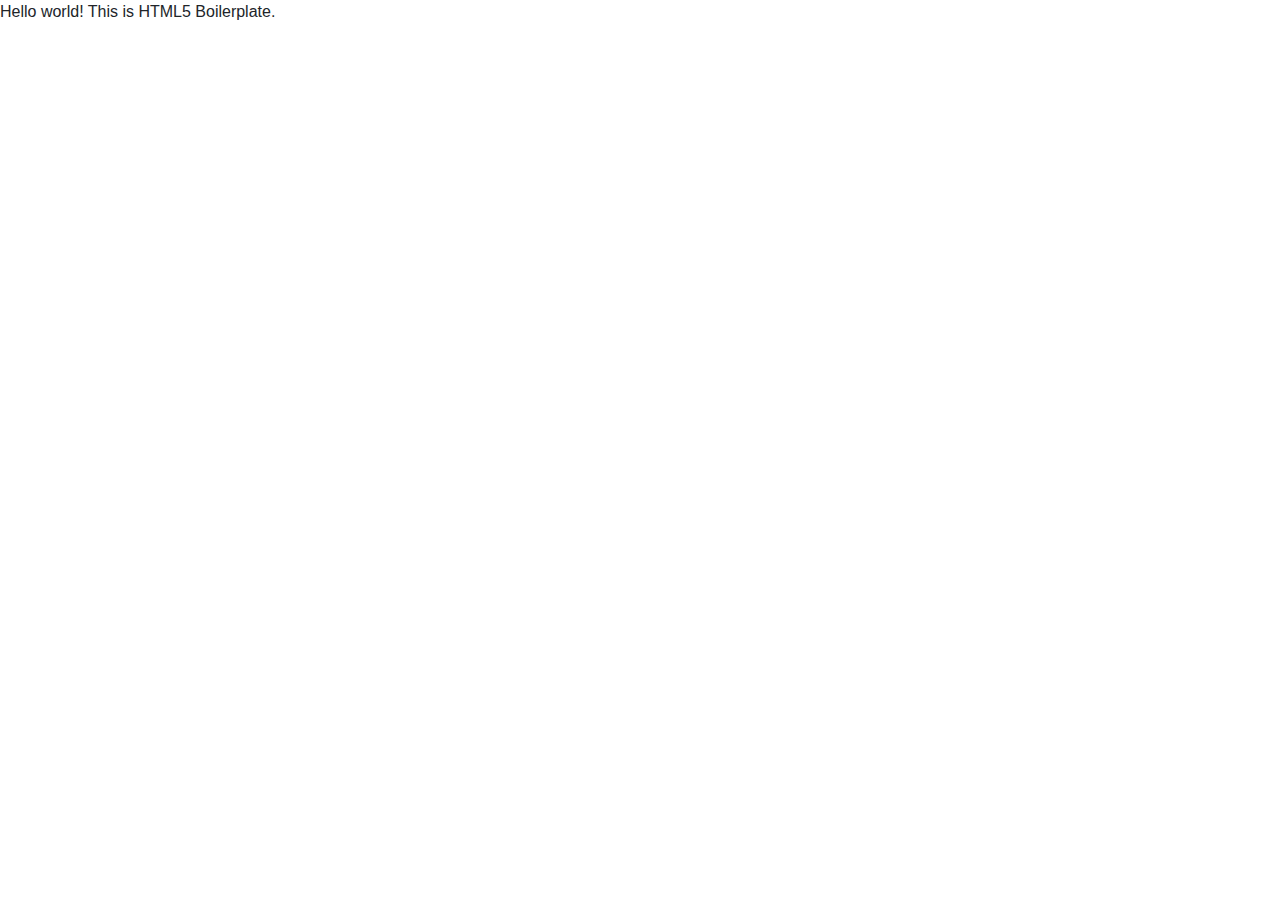
==== about/index.html @ bf2207b2 "link css/js to main index" ====
<!doctype html>
<html class="no-js" lang="">

<head>
  <meta charset="utf-8">
  <title></title>
  <meta name="description" content="">
  <meta name="viewport" content="width=device-width, initial-scale=1">

  <link rel="stylesheet" href="https://stackpath.bootstrapcdn.com/bootstrap/4.3.1/css/bootstrap.min.css" integrity="sha384-ggOyR0iXCbMQv3Xipma34MD+dH/1fQ784/j6cY/iJTQUOhcWr7x9JvoRxT2MZw1T" crossorigin="anonymous">

  <meta property="og:title" content="">
  <meta property="og:type" content="">
  <meta property="og:url" content="">
  <meta property="og:image" content="">

  <link rel="manifest" href="site.webmanifest">
  <link rel="apple-touch-icon" href="icon.png">
  <!-- Place favicon.ico in the root directory -->

  <link rel="stylesheet" href="../css/normalize.css">
  <link rel="stylesheet" href="../css/main.css">

  <meta name="theme-color" content="#fafafa">
</head>

<body>

  <!-- Add your site or application content here -->
  <p>Hello world! This is HTML5 Boilerplate.</p>
  <script src="../js/vendor/modernizr-3.11.2.min.js"></script>
  <script src="../js/plugins.js"></script>
  <script src="../js/main.js"></script>

  <script src="https://code.jquery.com/jquery-3.3.1.slim.min.js" integrity="sha384-q8i/X+965DzO0rT7abK41JStQIAqVgRVzpbzo5smXKp4YfRvH+8abtTE1Pi6jizo" crossorigin="anonymous"></script>
<script src="https://cdnjs.cloudflare.com/ajax/libs/popper.js/1.14.7/umd/popper.min.js" integrity="sha384-UO2eT0CpHqdSJQ6hJty5KVphtPhzWj9WO1clHTMGa3JDZwrnQq4sF86dIHNDz0W1" crossorigin="anonymous"></script>
<script src="https://stackpath.bootstrapcdn.com/bootstrap/4.3.1/js/bootstrap.min.js" integrity="sha384-JjSmVgyd0p3pXB1rRibZUAYoIIy6OrQ6VrjIEaFf/nJGzIxFDsf4x0xIM+B07jRM" crossorigin="anonymous"></script>

  <!-- Google Analytics: change UA-XXXXX-Y to be your site's ID. -->
  <script>
    window.ga = function () { ga.q.push(arguments) }; ga.q = []; ga.l = +new Date;
    ga('create', 'UA-XXXXX-Y', 'auto'); ga('set', 'anonymizeIp', true); ga('set', 'transport', 'beacon'); ga('send', 'pageview')
  </script>
  <script src="https://www.google-analytics.com/analytics.js" async></script>
</body>

</html>
---- css/main.css ----
/*! HTML5 Boilerplate v8.0.0 | MIT License | https://html5boilerplate.com/ */

/* main.css 2.1.0 | MIT License | https://github.com/h5bp/main.css#readme */
/*
 * What follows is the result of much research on cross-browser styling.
 * Credit left inline and big thanks to Nicolas Gallagher, Jonathan Neal,
 * Kroc Camen, and the H5BP dev community and team.
 */

/* ==========================================================================
   Base styles: opinionated defaults
   ========================================================================== */

html {
  color: #222;
  font-size: 1em;
  line-height: 1.4;
}

/*
 * Remove text-shadow in selection highlight:
 * https://twitter.com/miketaylr/status/12228805301
 *
 * Vendor-prefixed and regular ::selection selectors cannot be combined:
 * https://stackoverflow.com/a/16982510/7133471
 *
 * Customize the background color to match your design.
 */

::-moz-selection {
  background: #b3d4fc;
  text-shadow: none;
}

::selection {
  background: #b3d4fc;
  text-shadow: none;
}

/*
 * A better looking default horizontal rule
 */

hr {
  display: block;
  height: 1px;
  border: 0;
  border-top: 1px solid #ccc;
  margin: 1em 0;
  padding: 0;
}

/*
 * Remove the gap between audio, canvas, iframes,
 * images, videos and the bottom of their containers:
 * https://github.com/h5bp/html5-boilerplate/issues/440
 */

audio,
canvas,
iframe,
img,
svg,
video {
  vertical-align: middle;
}

/*
 * Remove default fieldset styles.
 */

fieldset {
  border: 0;
  margin: 0;
  padding: 0;
}

/*
 * Allow only vertical resizing of textareas.
 */

textarea {
  resize: vertical;
}

/* ==========================================================================
   Author's custom styles
   ========================================================================== */

/* ==========================================================================
   Helper classes
   ========================================================================== */

/*
 * Hide visually and from screen readers
 */

.hidden,
[hidden] {
  display: none !important;
}

/*
 * Hide only visually, but have it available for screen readers:
 * https://snook.ca/archives/html_and_css/hiding-content-for-accessibility
 *
 * 1. For long content, line feeds are not interpreted as spaces and small width
 *    causes content to wrap 1 word per line:
 *    https://medium.com/@jessebeach/beware-smushed-off-screen-accessible-text-5952a4c2cbfe
 */

.sr-only {
  border: 0;
  clip: rect(0, 0, 0, 0);
  height: 1px;
  margin: -1px;
  overflow: hidden;
  padding: 0;
  position: absolute;
  white-space: nowrap;
  width: 1px;
  /* 1 */
}

/*
 * Extends the .sr-only class to allow the element
 * to be focusable when navigated to via the keyboard:
 * https://www.drupal.org/node/897638
 */

.sr-only.focusable:active,
.sr-only.focusable:focus {
  clip: auto;
  height: auto;
  margin: 0;
  overflow: visible;
  position: static;
  white-space: inherit;
  width: auto;
}

/*
 * Hide visually and from screen readers, but maintain layout
 */

.invisible {
  visibility: hidden;
}

/*
 * Clearfix: contain floats
 *
 * For modern browsers
 * 1. The space content is one way to avoid an Opera bug when the
 *    `contenteditable` attribute is included anywhere else in the document.
 *    Otherwise it causes space to appear at the top and bottom of elements
 *    that receive the `clearfix` class.
 * 2. The use of `table` rather than `block` is only necessary if using
 *    `:before` to contain the top-margins of child elements.
 */

.clearfix::before,
.clearfix::after {
  content: " ";
  display: table;
}

.clearfix::after {
  clear: both;
}

/* ==========================================================================
   EXAMPLE Media Queries for Responsive Design.
   These examples override the primary ('mobile first') styles.
   Modify as content requires.
   ========================================================================== */

@media only screen and (min-width: 35em) {
  /* Style adjustments for viewports that meet the condition */
}

@media print,
  (-webkit-min-device-pixel-ratio: 1.25),
  (min-resolution: 1.25dppx),
  (min-resolution: 120dpi) {
  /* Style adjustments for high resolution devices */
}

/* ==========================================================================
   Print styles.
   Inlined to avoid the additional HTTP request:
   https://www.phpied.com/delay-loading-your-print-css/
   ========================================================================== */

@media print {
  *,
  *::before,
  *::after {
    background: #fff !important;
    color: #000 !important;
    /* Black prints faster */
    box-shadow: none !important;
    text-shadow: none !important;
  }

  a,
  a:visited {
    text-decoration: underline;
  }

  a[href]::after {
    content: " (" attr(href) ")";
  }

  abbr[title]::after {
    content: " (" attr(title) ")";
  }

  /*
   * Don't show links that are fragment identifiers,
   * or use the `javascript:` pseudo protocol
   */
  a[href^="#"]::after,
  a[href^="javascript:"]::after {
    content: "";
  }

  pre {
    white-space: pre-wrap !important;
  }

  pre,
  blockquote {
    border: 1px solid #999;
    page-break-inside: avoid;
  }

  /*
   * Printing Tables:
   * https://web.archive.org/web/20180815150934/http://css-discuss.incutio.com/wiki/Printing_Tables
   */
  thead {
    display: table-header-group;
  }

  tr,
  img {
    page-break-inside: avoid;
  }

  p,
  h2,
  h3 {
    orphans: 3;
    widows: 3;
  }

  h2,
  h3 {
    page-break-after: avoid;
  }
}
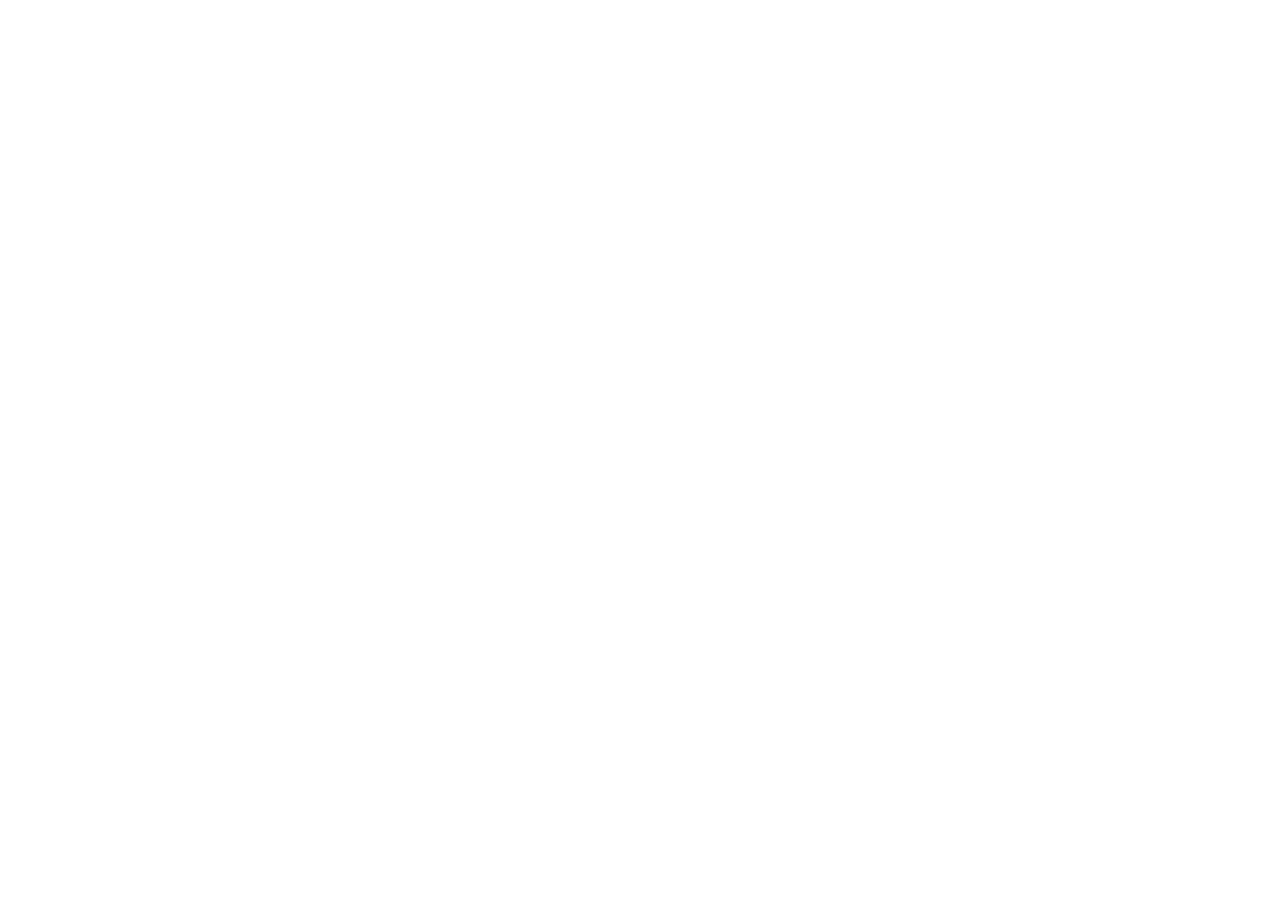
==== commit 41965f70: "add basic structure to each page" ====
--- a/about/index.html
+++ b/about/index.html
@@ -25,9 +25,23 @@
 </head>
 
 <body>
-
-  <!-- Add your site or application content here -->
-  <p>Hello world! This is HTML5 Boilerplate.</p>
+  <header>
+   
+  </header>
+   
+  <main>
+   
+    <section>
+    </section>
+   
+    <aside>
+    </aside>
+   
+  </main> <!-- main wrapper -->
+   
+  <footer>
+   
+  </footer>
   <script src="../js/vendor/modernizr-3.11.2.min.js"></script>
   <script src="../js/plugins.js"></script>
   <script src="../js/main.js"></script>
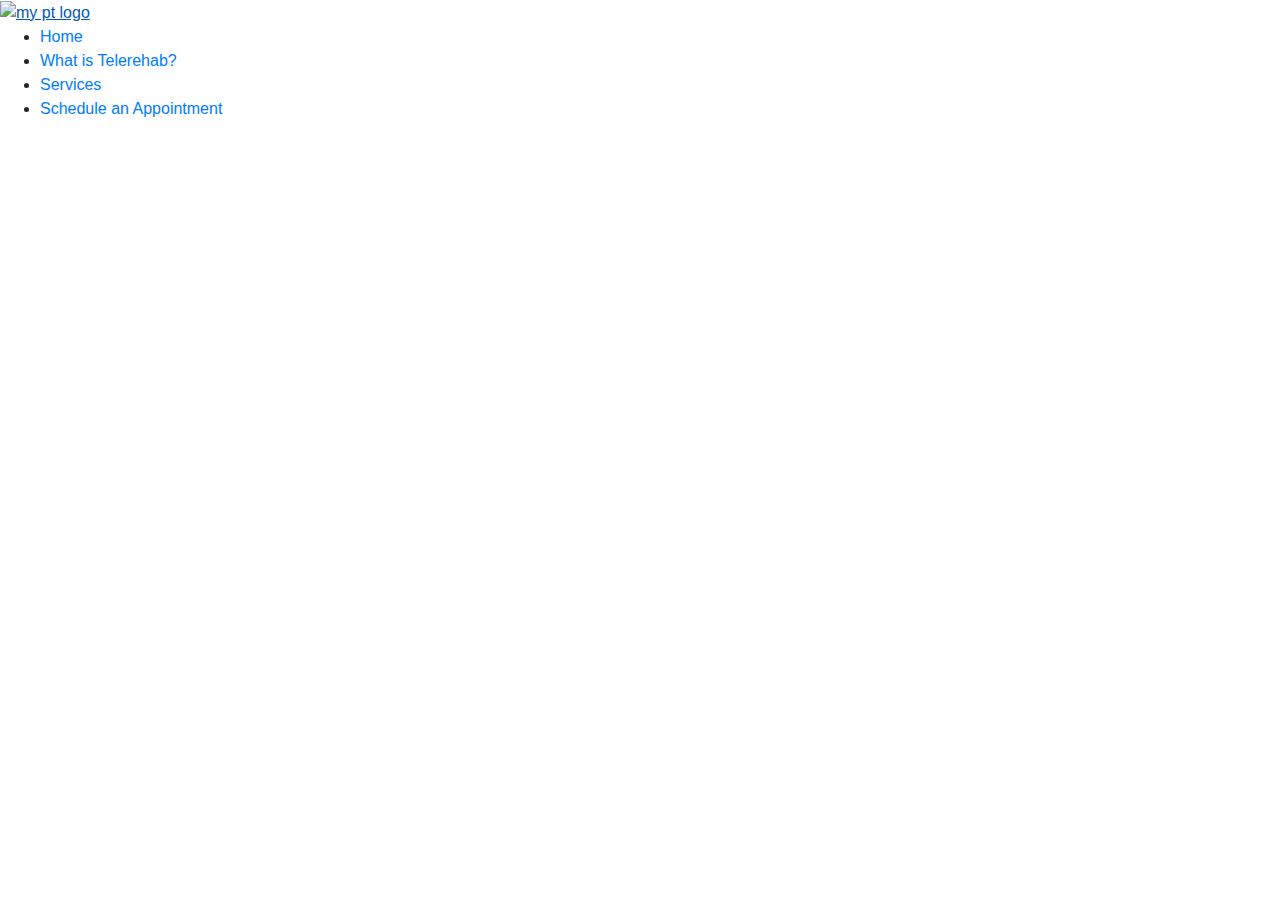
==== commit 00cea9ec: "add about page links" ====
--- a/about/index.html
+++ b/about/index.html
@@ -26,7 +26,18 @@
 
 <body>
   <header>
-   
+    <div class="content-wrapper">
+      <a href="#"><img src="" alt="my pt logo"></a>
+      <div class="header-divider"></div>
+      <nav>
+           <ul>
+               <li><a href="../index.html" target="_blank">Home</a></li>
+               <li><a href="faq/index.html" target="_blank">What is Telerehab?</a></li>
+               <li><a href="services/index.html" target="_blank">Services</a></li>
+               <li><a href="contact/index.html" target="_blank">Schedule an Appointment</a></li>
+           </ul>
+      </nav>
+    </div> 
   </header>
    
   <main>
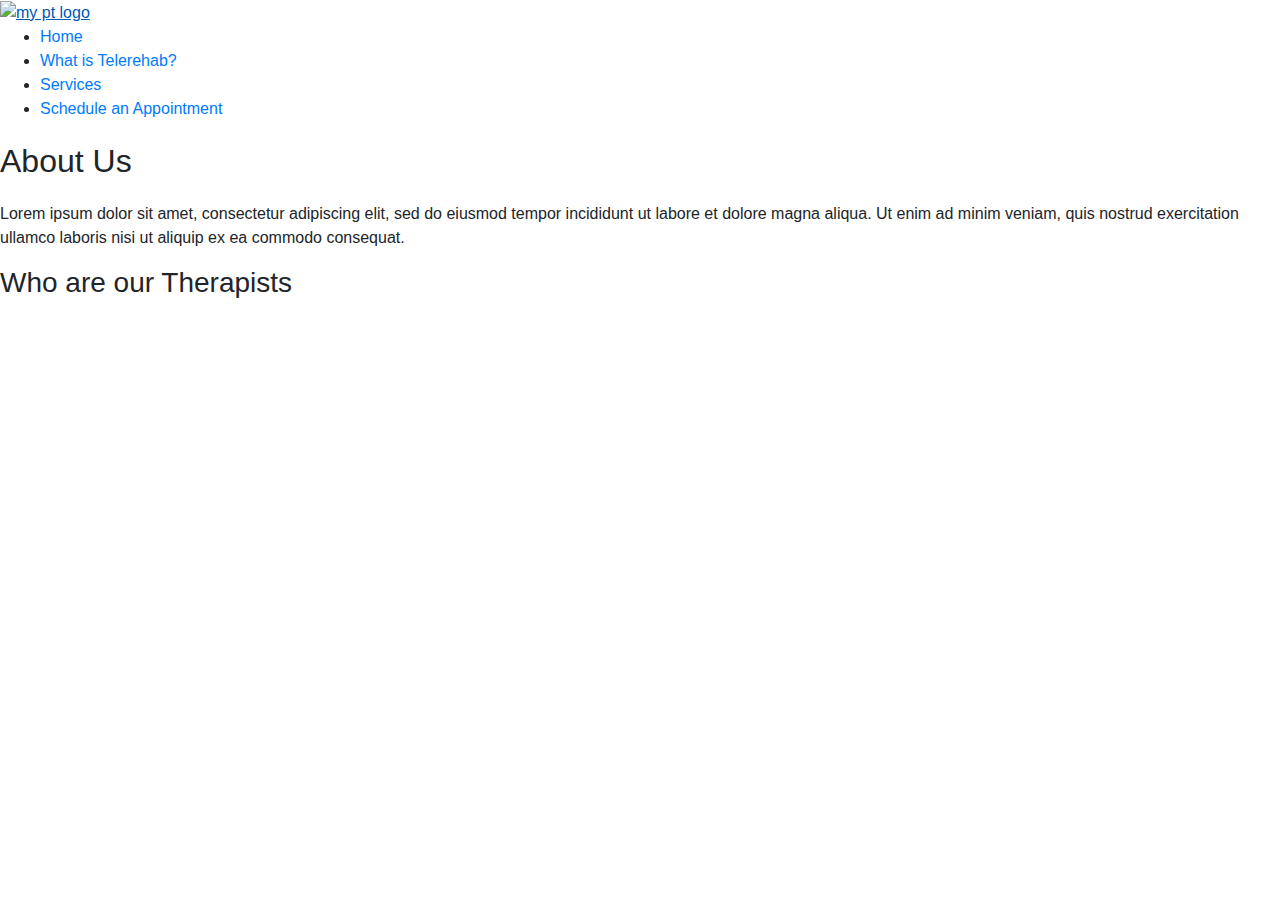
==== commit 310bfdb3: "add about section" ====
--- a/about/index.html
+++ b/about/index.html
@@ -32,9 +32,9 @@
       <nav>
            <ul>
                <li><a href="../index.html" target="_blank">Home</a></li>
-               <li><a href="faq/index.html" target="_blank">What is Telerehab?</a></li>
-               <li><a href="services/index.html" target="_blank">Services</a></li>
-               <li><a href="contact/index.html" target="_blank">Schedule an Appointment</a></li>
+               <li><a href="../faq/index.html" target="_blank">What is Telerehab?</a></li>
+               <li><a href="../services/index.html" target="_blank">Services</a></li>
+               <li><a href="../contact/index.html" target="_blank">Schedule an Appointment</a></li>
            </ul>
       </nav>
     </div> 
@@ -42,7 +42,14 @@
    
   <main>
    
-    <section>
+    <section class="about">
+      <div class="content-wrapper">
+        <h1>About Us</h1>
+        <p>Lorem ipsum dolor sit amet, consectetur adipiscing elit, sed do eiusmod tempor incididunt ut labore et dolore magna aliqua. Ut enim ad minim veniam, quis nostrud exercitation ullamco laboris nisi ut aliquip ex ea commodo consequat.</p>
+        <div class="about-content">
+          <h3>Who are our Therapists</h3>
+        </div>
+      </div>
     </section>
    
     <aside>
@@ -51,6 +58,19 @@
   </main> <!-- main wrapper -->
    
   <footer>
+   <div class="content-wrapper">
+        <div class="footer-content">
+            <div class="social">
+                <div class="social-icons">
+                    <p><a href="https://www.facebook.com/yoursite" target="_blank"></a></p>
+                    <!-- other social links here --> 
+                </div>
+            </div>
+        </div> <!-- footer content ends --> 
+    </div> <!--footer content-wrapper ends-->
+    
+    <div class="copyright"> 
+    </div>
    
   </footer>
   <script src="../js/vendor/modernizr-3.11.2.min.js"></script>
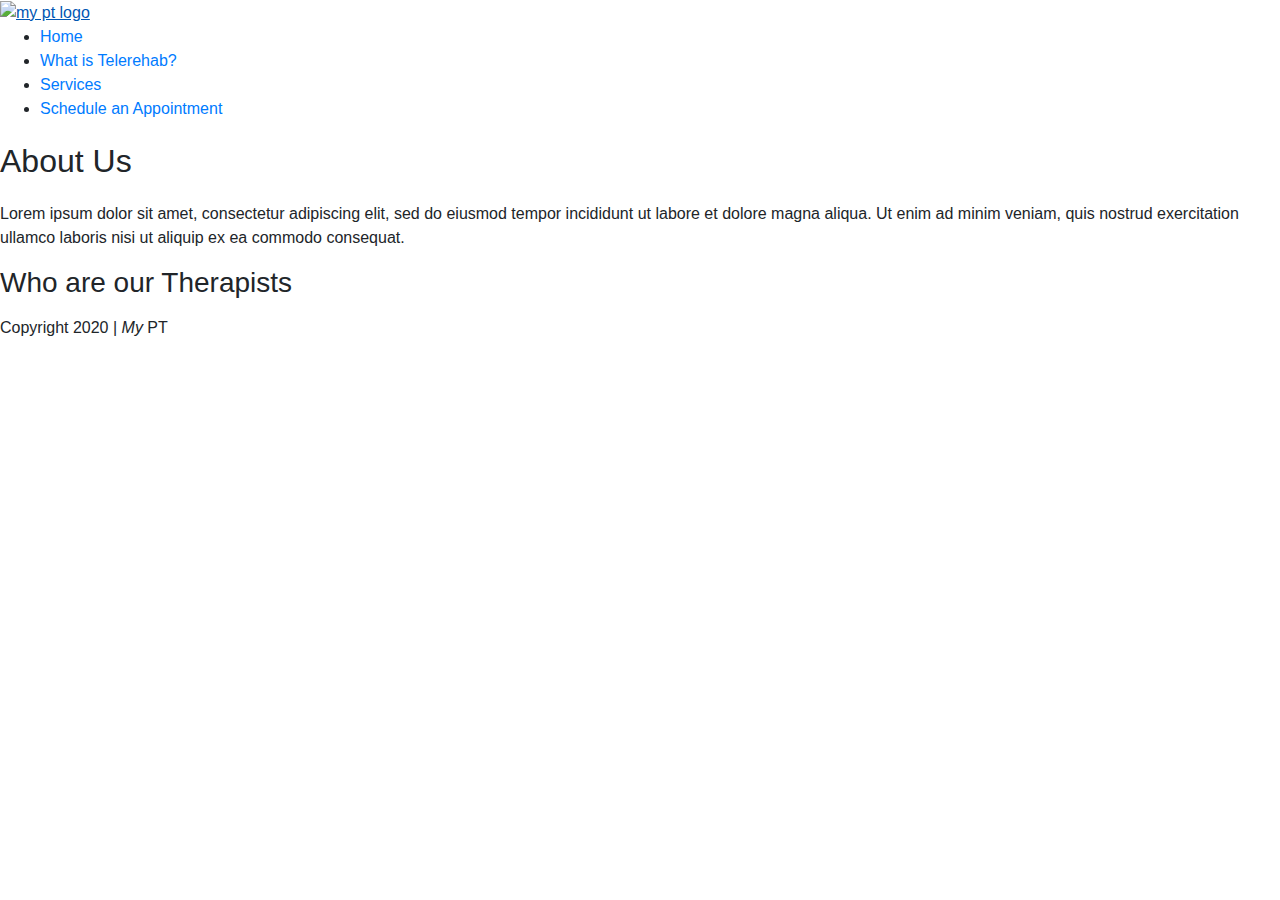
==== commit 75ecc6e7: "add copyright to footers" ====
--- a/about/index.html
+++ b/about/index.html
@@ -3,7 +3,7 @@
 
 <head>
   <meta charset="utf-8">
-  <title></title>
+  <title>My PT</title>
   <meta name="description" content="">
   <meta name="viewport" content="width=device-width, initial-scale=1">
 
@@ -70,6 +70,7 @@
     </div> <!--footer content-wrapper ends-->
     
     <div class="copyright"> 
+      <p>Copyright 2020 | <em>My</em> PT</p>
     </div>
    
   </footer>
